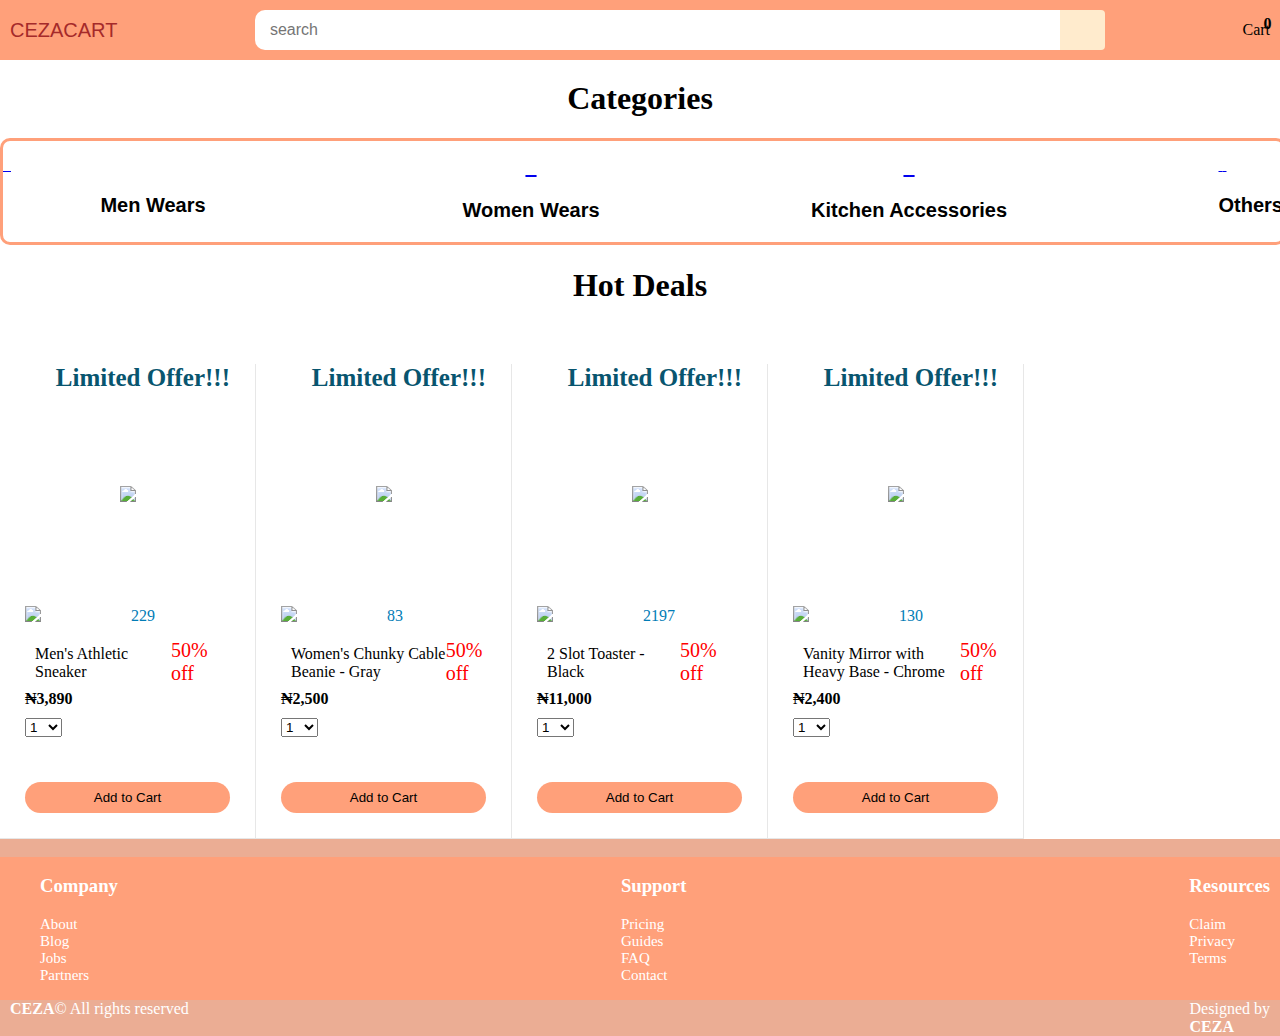
==== index.html @ 9eecbe6d "Add files via upload" ====
<!DOCTYPE html>
<html lang="en">
<head>
    <meta charset="UTF-8">
    <meta name="viewport" content="width=device-width, initial-scale=1.0">
    <title>Homepage</title>
    <link rel="stylesheet" href="./styles/index.css">
    <link rel="stylesheet" href="./styles/categories.css">
    <link rel="stylesheet" href="./styles/hotdeals.css">
    <link rel="stylesheet" href="./styles/footer.css">
</head>
<body>
    <div class="navbar">
        <div class="logoContainer">
            <a class="logo" href="">CEZACART</a>
        </div>

        <div class="searchContainer">
            <input class="searchBox" placeholder="search" type="text">
            <button class="searchButtonContainer">
                <img class="searchIcon" src="./images/icons/search-icon.png" alt="">
            </button>
        </div>

        <div class="cartContainer">
            <a href="./otherscheckout.html"><img class="cartIcon" src="./images/icons/cart-icon.png" alt=""></a>
            <div class="cartQuantit .js-cart-quantity">0</div>
            <div class="cartName">Cart</div>
        </div>
    </div>

    <h1>Categories</h1>
    <section class="categories">
        <div>
            <h1 class="categoriesHeader">Categories</h1>
         </div>
         <div class="categoriesContainer">
            <div class="menCategories">
                <a class="menCategoriesContainer" href="./Mencategories.html">
                    <img class="CategoriesItems" src="./images/products/men-golf-polo-t-shirt-blue.jpg" alt="">
                    <img class="CategoriesItems" src="./images/products/men-athletic-shoes-green.jpg" alt="">
                    <img class="CategoriesItems" src="./images/products/men-chino-pants-beige.jpg" alt="">
                </a>
                
                <p class="menWears">Men Wears</p>
            </div>
    
            <div class="womenCategories">
                <a class="womenCategoriesContainer" href="./Womencategories.html">
                    <img class="CategoriesItems" src="./images/products/women-stretch-popover-hoodie-black.jpg" alt="">
                    <img class="slippersCategoriesItems" src="./images/products/women-beach-sandals.jpg" alt="">
                    <img class="CategoriesItems" src="./images/products/women-chunky-beanie-gray.webp" alt="">
                </a>

                <p>Women Wears</p>
            </div>

            <div class="kitchenAccessories">
                <a class="kitchenAccessoriesContainer" href="./Kitchenaccessories.html">
                    <img class="CategoriesItems" src="./images/products/electric-glass-and-steel-hot-water-kettle.webp" alt="">
                    <img class="plateCategoriesItems" src="./images/products/6-piece-white-dinner-plate-set.jpg" alt="">
                    <img class="CategoriesItems" src="./images/products/coffeemaker-with-glass-carafe-black.jpg" alt="">
                </a>

                <p>Kitchen Accessories</p>
            </div>

            <div class="othersCategories">
                <a class="otherscategoriesContainer" href="./others.html">
                    <img class="CategoriesItems" src="./images/products/bathroom-rug.jpg" alt="">
                    <img class="CategoriesItems" src="./images/products/backpack.jpg" alt="">
                    <img class="CategoriesItems" src="./images/products/trash-can-with-foot-pedal-50-liter.jpg" alt="">
                </a>
                
                <p class="menWears">Others</p>
            </div>
        </div>
    </section>

    <h1 style="text-align: center;">Hot Deals</h1>

    <section class="main">
        <div class="products-grid js-products-grid">
    </section>

    <div style=" background-color: rgb(235, 173, 148);" class="socialSection">
        <a href="https://discordapp.com/users/792835316108623933"><img style="height: 40px;" src="./images/icons/discord.WEBP" alt=""></a>
        <a href="https://www.instagram.com/art_by_irvine"><img style="height: 25px; margin-bottom: 7px;" src="./images/icons/instagram.PNG" alt=""></a>
        <a href="https://cezajs.com/ameezaar"><img style="height: 25px; margin-bottom: 7px;" src="./images/icons/twitter.PNG" alt=""></a>
        <a href="https://wa.me/+2349015109289"><img style="height: 31px; border-radius: 20px; margin-bottom: 5px; border-color: rgb(235, 173, 148);;" src="./images/icons/whatsapp.PNG" alt=""></a>
        
    </div>

    <div class="contactSection">
        
        <div>
            <ul>
                <h3>Company</h3>
                <li>About</li>
                <li>Blog</li>
                <li>Jobs</li>
                <li>Partners</li>
            </ul>
        </div>

        <div>
            <div>
                <ul>
                    <h3>Support</h3>
                    <li>Pricing</li>
                    <li>Guides</li>
                    <li>FAQ</li>
                    <li>Contact</li>
                </ul>
            </div>
            
        </div>

        
        <div>
            <div>
                <ul>
                    <h3 style="margin-right: 10px;">Resources</h3>
                    <li>Claim</li>
                    <li>Privacy</li>
                    <li>Terms</li>
                </ul>
            </div>
            
        </div>
    </div>

    <div class="copyright">
        <div><strong style="margin-left: 10px;">CEZA</strong>&#169; All rights reserved</div>
        <div style="margin-right: 10px;">Designed by <br> <strong>CEZA</strong></div>
    </div>
    

    <script src="./data/cart.js"></script>
    <script src="./data/product.js"></script>
    <script src="./data/Hotproduct.js"></script>
    <script src="./scripts/Hotdeals.js"></script>
    <script src="./scripts/index.js"></script>
    
   
</body>
</html>
---- styles/index.css ----
body {
    margin: 0px;
}

.navbar {
    display: flex;
    justify-content: space-between;
    background-color: lightsalmon;
    align-items: center;

    position: fixed;
    top: 0px;
    left: 0;
    right: 0;
    height: 60px;
    z-index: 2;
    
}

.logo {
    font-family: Impact, Haettenschweiler, 'Arial Narrow Bold', sans-serif;
    font-size: 20px;
    text-decoration: none;
    color: brown; 
    padding: 10px;
}

.searchContainer {
    flex: 1;
    max-width: 850px;
    margin-left: 10px;
    margin-right: 10px;
    display: flex;
}

.searchBox {
    flex: 1;
    width: 0;
    font-size: 16px;
    height: 38px;
    padding-left: 15px;
    border: none;
    border-top-left-radius: 10px;
    border-bottom-left-radius: 10px;
    border-top-right-radius: 0;
    border-bottom-right-radius: 0;
        
}

.searchButtonContainer {
    background-color:blanchedalmond;
    border: none;
    width: 45px;
    height: 40px;
    border-top-right-radius: 4px;
    border-bottom-right-radius: 4px;
    flex-shrink: 0;
}

.searchIcon {
    height: 22px;
    margin-left: 2px;
    margin-top: 3px;
}


.cartContainer {
    color: black;
    display: flex;
    align-items: center;
    position: relative;
    padding: 10px;
}

.cartIcon {
    width: 50px;
}

.cartText {
    margin-top: 12px;
    font-size: 15px;
    font-weight: 700px;
}

.cartQuantit {
    color: black;
    font-size: 16px;
    font-weight: 700;

    position: absolute;
    top: 4px;
    left: 22px;
    
    width: 26px;
    text-align: center;
}

.dealsProducts {
    height: 150px;
}

.product-name {
    margin-top: 10px;
    margin-left: 10px;
}

.aboutUs {
    margin-left: 10px;
}

.aboutHeader {
    text-align: center;
}
---- styles/categories.css ----
.categoriesHeader {
    text-align: center;
}

.categoriesContainer {
    display: flex;
    width: 500px;
    flex-wrap: wrap;
    border-style:solid;
    border-radius: 10px;
    border-color: lightsalmon;
    padding-top: 15px;
}

.CategoriesItems {
    height: 70px;
}

.menCategories {
    width: 300px;
}

.menCategoriesContainer:hover {
    opacity: 0.5;
}

.menCategoriesContainer {
    transition: 1s;
}

.menWears {
    font-weight: bold;
    text-align: center;
    font-size: 20px;
    font-family:Arial, Helvetica, sans-serif;
}

.womenCategoriesContainer {
    transition: opacity 1s;
}
.slippersCategoriesItems {
    height: 30px;
}

.womenCategories {
    font-weight: bold;
    text-align: center;
    font-size: 20px;
    font-family:Arial, Helvetica, sans-serif
}

.womenCategoriesContainer:hover {
    opacity: 0.5;
}

.plateCategoriesItems {
    height: 50px;
}

.kitchenAccessories{
    font-weight: bold;
    text-align: center;
    font-size: 20px;
    font-family:Arial, Helvetica, sans-serif;
    width: 300px;
}
.kitchenAccessoriesContainer {
    transition: opacity 1s;
}

.kitchenAccessoriesContainer:hover {
    opacity: 0.5;
    
}

.otherscategoriesContainer {
    transition: 1s;
}
.otherscategoriesContainer:hover {
    opacity: 0.5;
}

@media only screen and (min-width: 320px) {
    .categoriesContainer {
        display: flex;
        justify-content: space-between;
        width: 100%;
        
    }
}
    
.hotdealsH1 {
    text-align: center;
}
---- styles/hotdeals.css ----
h1 {
    font-family: cursive;
}

.kitchenSection {
    text-align: center;
    margin-top: 70px;
}
.main {
    margin-top: 60px;
  }
  
  .products-grid {
    display: grid;
  

    grid-template-columns: repeat(8, 1fr);
  }
  
 
  @media (max-width: 2000px) {
    .products-grid {
      grid-template-columns: repeat(7, 1fr);
    }
  }
  

  @media (max-width: 1600px) {
    .products-grid {
      grid-template-columns: repeat(4, 1fr);
    }
  }
  
  @media (max-width: 1300px) {
    .products-grid {
      grid-template-columns: repeat(5, 1fr);
    }
  }
  
  @media (max-width: 1000px) {
    .products-grid {
      grid-template-columns: repeat(4, 1fr);
    }
  }
  
  @media (max-width: 800px) {
    .products-grid {
      grid-template-columns: repeat(3, 1fr);
    }
  }
  
  @media (max-width: 575px) {
    .products-grid {
      grid-template-columns: repeat(1, 1fr);
    }
  }
  
  @media (max-width: 450px) {
    .products-grid {
      grid-template-columns: 1fr;
    }
  }
  
  .product-container {
    padding-top: 40px;
    padding-bottom: 25px;
    padding-left: 25px;
    padding-right: 25px;
  
    border-right: 1px solid rgb(231, 231, 231);
    border-bottom: 1px solid rgb(231, 231, 231);
  
    display: flex;
    flex-direction: column;
    z-index: -1;
  
  }
  
  .product-image-container {
    display: flex;
    justify-content: center;
    align-items: center;
  
    height: 180px;
    margin-bottom: 20px;
  }
  
  .product-image {
    max-width: 100%;
    max-height: 100%;
  }
  
  .product-name {
    height: 40px;
    margin-bottom: 5px;
  }
  
  .product-rating-container {
    display: flex;
    align-items: center;
    margin-bottom: 10px;
  }
  
  .product-rating-stars {
    width: 100px;
    margin-right: 6px;
  }
  
  .product-rating-count {
    color: rgb(1, 124, 182);
    cursor: pointer;
    margin-top: 3px;
  }
  
  .product-price {
    font-weight: 700;
    margin-bottom: 10px;
  
  }
  
  .product-quantity-container {
    margin-bottom: 17px;
    display: flex;
    justify-content: space-between;
    position: relative;
    
  }

    
  .limitedSupply {
    border: none;
    color: rgb(8, 85, 111);
    font-weight: bold;
    font-family:'Franklin Gothic Medium';
    animation-name: blink;
    animation-delay: 0s;
    animation-duration: 1s;
    animation-iteration-count: infinite;
   
    
    position: absolute;
    font-size: 25px;
    right: 0px;
    bottom: 320px;
    
  }
   

  @keyframes blink {
    0% {
        opacity: 10;
    }
    100% {
        opacity: 0
    }
}
  
  .product-spacer {
    flex: 1;
  }
  
  .added-to-cart {
    color: rgb(6, 125, 98);
    font-size: 16px;
  
    display: flex;
    align-items: center;
    margin-bottom: 8px;
    opacity: 0;
  }


  
  .added-to-cart img {
    height: 20px;
    margin-right: 5px;
  }
  
  .add-to-cart-button {
    width: 100%;
    padding: 8px;
    border-radius: 50px;
    background-color: lightsalmon;
    transition: background 1s;
    border: none;

  }




.percentOff {
  display: flex;
  align-items: center;
  justify-content: space-between;
  
}

.percentOf {
  font-size: 20px;
  color: red;
  animation-name: blink;
  animation-delay: 0s;
  animation-duration: 1s;
  animation-iteration-count: infinite;
}

.button-primary:hover {
  cursor: pointer;
}
---- styles/footer.css ----
.contactSection {
    display: flex;
    justify-content: center;
    justify-content: space-between;
    margin-right: none;
    background-color: lightsalmon;
    color: white;
}

ul {
    list-style: none;
}
li {
    font-family:Georgia, 'Times New Roman', Times, serif;
    font-size: 15px;
}

.copyright {
    display: flex;
    justify-content: space-between;
    margin: 0;
    color: white;
    background-color: rgb(235, 173, 148);
    
    
}
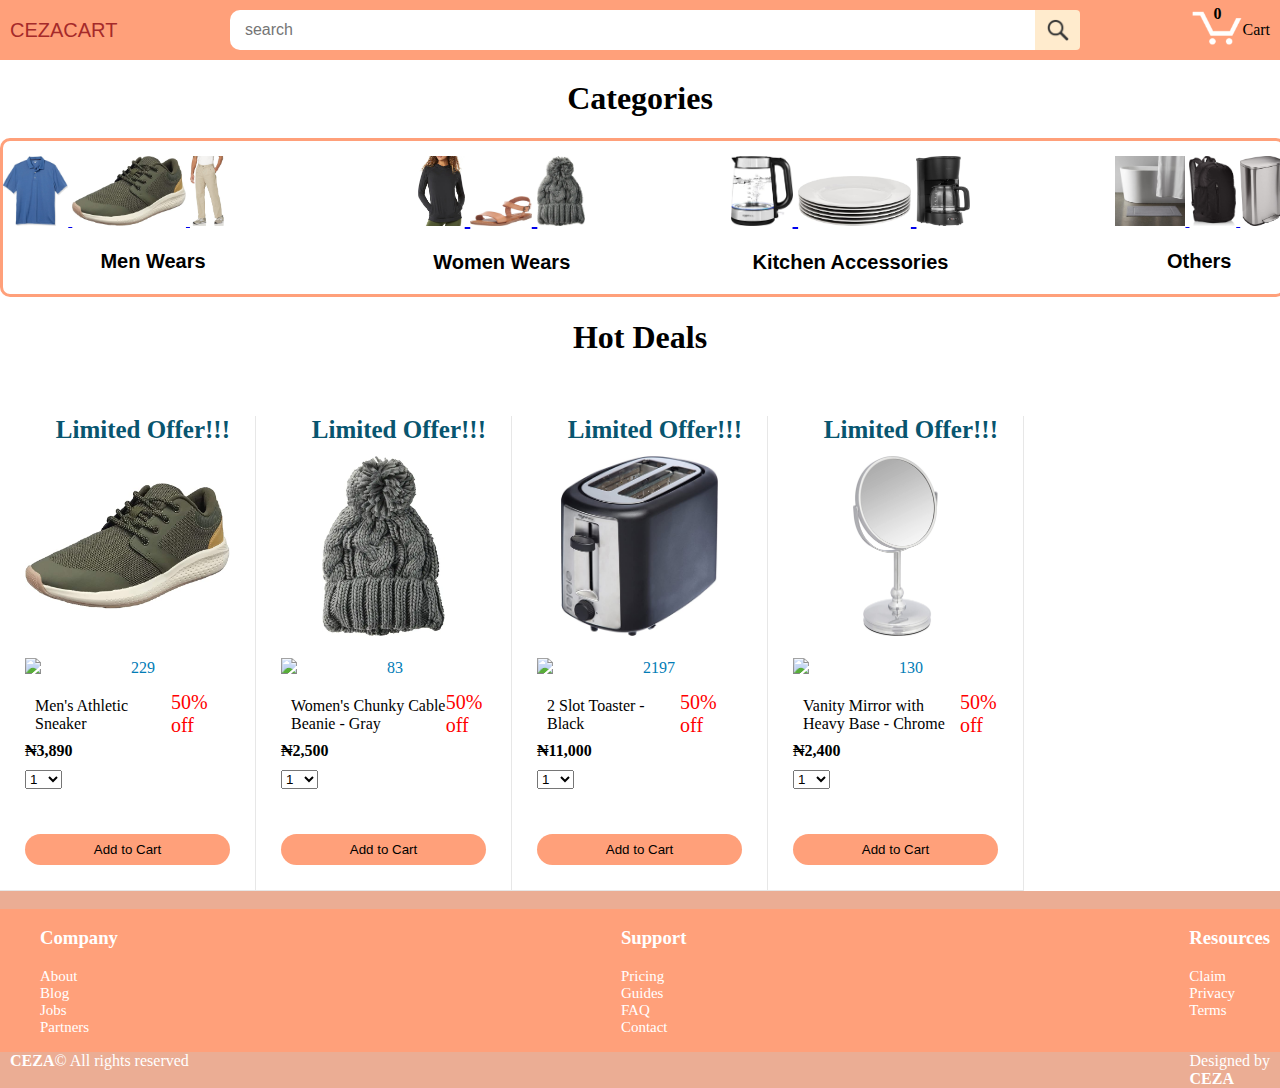
==== commit b168b849: "Update index.html" ====
--- a/index.html
+++ b/index.html
@@ -18,12 +18,12 @@
         <div class="searchContainer">
             <input class="searchBox" placeholder="search" type="text">
             <button class="searchButtonContainer">
-                <img class="searchIcon" src="./images/icons/search-icon.png" alt="">
+                <img class="searchIcon" src="./icons/search-icon.png" alt="">
             </button>
         </div>
 
         <div class="cartContainer">
-            <a href="./otherscheckout.html"><img class="cartIcon" src="./images/icons/cart-icon.png" alt=""></a>
+            <a href="./otherscheckout.html"><img class="cartIcon" src="./icons/cart-icon.png" alt=""></a>
             <div class="cartQuantit .js-cart-quantity">0</div>
             <div class="cartName">Cart</div>
         </div>
@@ -37,9 +37,9 @@
          <div class="categoriesContainer">
             <div class="menCategories">
                 <a class="menCategoriesContainer" href="./Mencategories.html">
-                    <img class="CategoriesItems" src="./images/products/men-golf-polo-t-shirt-blue.jpg" alt="">
-                    <img class="CategoriesItems" src="./images/products/men-athletic-shoes-green.jpg" alt="">
-                    <img class="CategoriesItems" src="./images/products/men-chino-pants-beige.jpg" alt="">
+                    <img class="CategoriesItems" src="./products/men-golf-polo-t-shirt-blue.jpg" alt="">
+                    <img class="CategoriesItems" src="./products/men-athletic-shoes-green.jpg" alt="">
+                    <img class="CategoriesItems" src="./products/men-chino-pants-beige.jpg" alt="">
                 </a>
                 
                 <p class="menWears">Men Wears</p>
@@ -47,9 +47,9 @@
     
             <div class="womenCategories">
                 <a class="womenCategoriesContainer" href="./Womencategories.html">
-                    <img class="CategoriesItems" src="./images/products/women-stretch-popover-hoodie-black.jpg" alt="">
-                    <img class="slippersCategoriesItems" src="./images/products/women-beach-sandals.jpg" alt="">
-                    <img class="CategoriesItems" src="./images/products/women-chunky-beanie-gray.webp" alt="">
+                    <img class="CategoriesItems" src="./products/women-stretch-popover-hoodie-black.jpg" alt="">
+                    <img class="slippersCategoriesItems" src="./products/women-beach-sandals.jpg" alt="">
+                    <img class="CategoriesItems" src="./products/women-chunky-beanie-gray.webp" alt="">
                 </a>
 
                 <p>Women Wears</p>
@@ -57,9 +57,9 @@
 
             <div class="kitchenAccessories">
                 <a class="kitchenAccessoriesContainer" href="./Kitchenaccessories.html">
-                    <img class="CategoriesItems" src="./images/products/electric-glass-and-steel-hot-water-kettle.webp" alt="">
-                    <img class="plateCategoriesItems" src="./images/products/6-piece-white-dinner-plate-set.jpg" alt="">
-                    <img class="CategoriesItems" src="./images/products/coffeemaker-with-glass-carafe-black.jpg" alt="">
+                    <img class="CategoriesItems" src="./products/electric-glass-and-steel-hot-water-kettle.webp" alt="">
+                    <img class="plateCategoriesItems" src="./products/6-piece-white-dinner-plate-set.jpg" alt="">
+                    <img class="CategoriesItems" src="./products/coffeemaker-with-glass-carafe-black.jpg" alt="">
                 </a>
 
                 <p>Kitchen Accessories</p>
@@ -67,9 +67,9 @@
 
             <div class="othersCategories">
                 <a class="otherscategoriesContainer" href="./others.html">
-                    <img class="CategoriesItems" src="./images/products/bathroom-rug.jpg" alt="">
-                    <img class="CategoriesItems" src="./images/products/backpack.jpg" alt="">
-                    <img class="CategoriesItems" src="./images/products/trash-can-with-foot-pedal-50-liter.jpg" alt="">
+                    <img class="CategoriesItems" src="./products/bathroom-rug.jpg" alt="">
+                    <img class="CategoriesItems" src="./products/backpack.jpg" alt="">
+                    <img class="CategoriesItems" src="./products/trash-can-with-foot-pedal-50-liter.jpg" alt="">
                 </a>
                 
                 <p class="menWears">Others</p>
@@ -144,4 +144,4 @@
     
    
 </body>
-</html>+</html>
